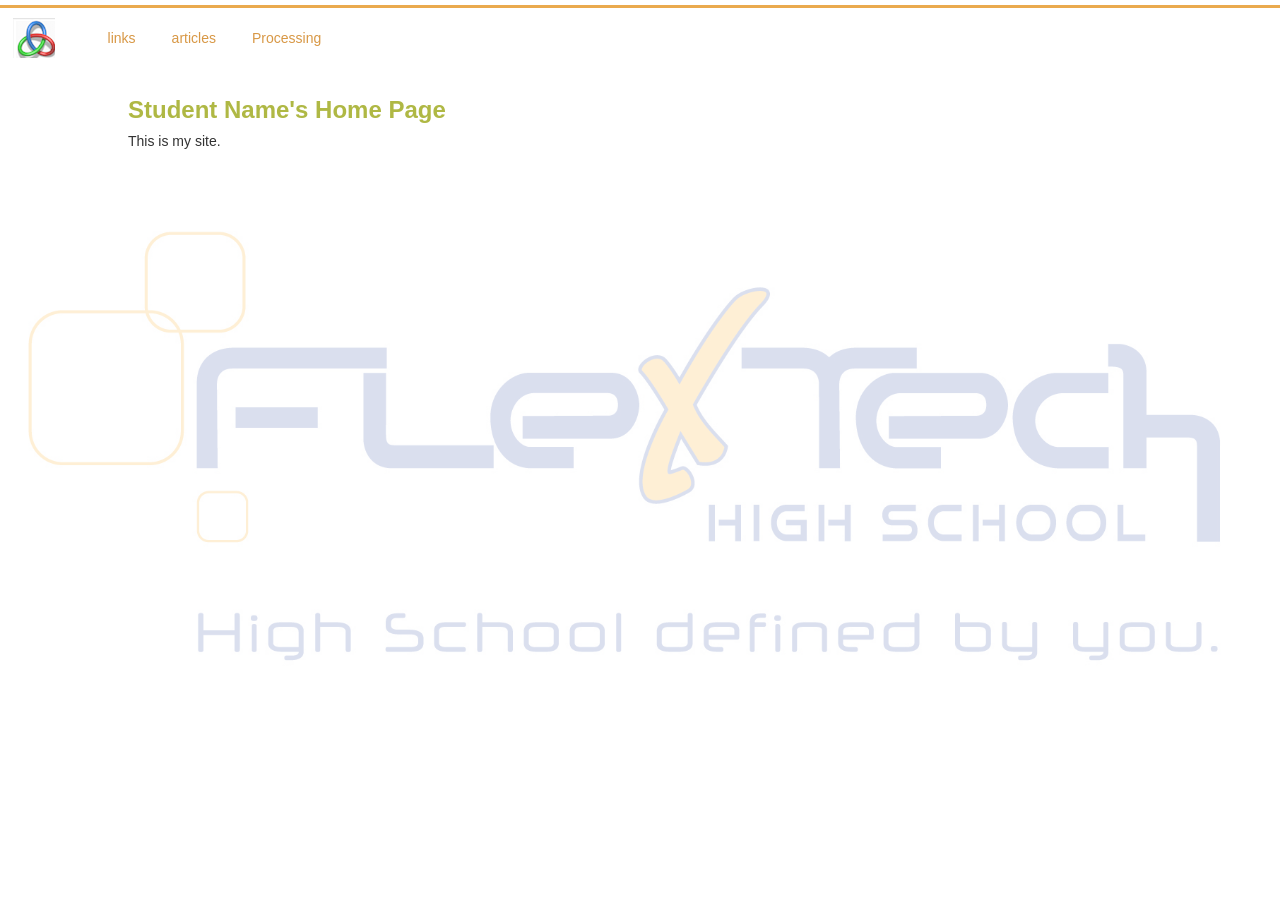
==== index.htm @ 2cff6d09 "frist commit" ====
<!DOCTYPE html>
<html>

<head>
    <base href=".">
    <title>Student Name's website</title>

    <meta charset="utf-8">
    <meta name="keywords" content="high school, math, computer science, physics, Processing, Scratch">
    <meta name="description" content="home page for Student Name">
    <meta name="author" content="Student Name">

    <link rel="stylesheet" href="css/style.css" type="text/css" media="all" charset="utf-8" />

    <script src="js/jquery.js"></script>
    <script src="js/include.js"></script>

</head>

<body>
    <div id="container">
        <div id="include"></div>
        <div id="content">
            <!-- BEGIN your content -->


            <h1>Student Name's Home Page</h1>
            <p>This is my site.</p>
            <!-- END your content -->
        </div>

    </div>

</body>

</html>
---- css/style.css ----
html {
    top: 0;
    height: 0;
    text-align: center;
    margin: 0 auto;
    padding: 0;
    background: url(../img/bg.jpg) no-repeat center center #fff;
    background-size: 100%;
    overflow: scroll;
    background-repeat: no-repeat;
    background-attachment: fixed;
}

body {
    top: 0;
    height: 100%;
    width: 100%;
    margin: 0 auto;
    padding: 0;
    text-align: left;
    font-family: Arial, Helvetica, sans-serif;
    font-size: 14px;
    line-height: 1.5em;
}

a:link {
    color: #CF7F18;
}

a:visited {
    color: #AD660C;
}

a:hover,
a:focus {
    color: #FF9814;
    text-decoration: none;
}

p {
    margin: 1em 0;
}

h1 + p,
h2 + p,
h3 + p,
h4 + p,
h5 + p,
h6 + p {
    margin-top: -0.05em;
}

h1,
h2,
h3,
h4,
h5,
h6 {
    color: #9CA716;
    margin-bottom: 0.5em;
}

h1 {
    font-size: 24px;
}

h2 {
    font-size: 20px;
}

h3 {
    font-size: 18px;
}

h4 {
    font-size: 16px;
}

h5 {
    font-size: 14px;
}

h6 {
    font-size: 12px;
}

ol,
ul {
    margin: 1em 0 1em 2em;
}

ol ol,
ol ul,
ul ol,
ul ul {
    margin-top: 0;
    margin-bottom: 0;
}

ol li {
    list-style: decimal
}

ol li ol li {
    list-style: upper-alpha;
}

ol li ol li ol li {
    list-style: upper-roman;
}

ul li {
    list-style: disc;
}

em {
    font-style: italic;
}

strong {
    font-weight: bold;
}

em strong,
strong em {
    font-weight: bold;
    font-style: italic;
}

dt {
    font-weight: bold;
}

#container {
    display: block;
    position: absolute;
    padding: 0;
    width: 100%;
    height: 100%;
    background: #fff;
    top: 0%;
    margin: 5px 0 0 0;
    border: solid #E69623;
    border-width: 3px 0 0 0;
    opacity: 0.80;
    -moz-opacity: 0.30;
    filter: alpha(opacity=90);
}

#logo {
    display: block;
    position: absolute;
    width: 44px;
    height: 40px;
    background: url(../img/logo.png) no-repeat 0 0;
    left: 1%;
    margin: 0 0 0 0px;
    top: 10px;
    overflow: hidden;
    text-indent: 999em;
    line-height: 999em;
}

#content {
    z-index: 10;
    position: relative;
    display: block;
    width: 80%;
    left: 10%;
    margin: 0 0 0 0px;
    padding: 15px 0;
    top: 60px;
}

#footer {
    position: absolute;
    bottom: 5px;
    margin: 0;
    width: 100%;
    text-align: center;
    left: 0;
    font-size: 9px;
}
/* Based partially on Matthew Carroll's keyboard accessible flavor of Suckerfish 
 * Dropdowns by Patrick Griffiths and Dan Webb. 
 * http://carroll.org.uk/sandbox/suckerfish/bones2.html
 */
/* ----[ LINKS ]----*/
/* all menu links */

#nav a,
#subMenusContainer a {
    text-decoration: none;
    display: block;
    padding: 8px 18px;
    background-color: #fff;
    -moz-border-radius: 7px;
    -webkit-border-radius: 7px;
}
/* Just main menu links --[for non-javascript users this applies to submenu links as well]*/

#nav a {
    margin: 0;
    float: left;
}
/* Just sub menu links */

#subMenusContainer a,
#nav li li a {
    text-align: left;
}
/* All menu links on hover or focus */

#nav a:hover,
#nav a:focus,
#subMenusContainer a:hover,
#subMenusContainer a:focus,
#nav a.mainMenuParentBtnFocused,
#subMenusContainer a.subMenuParentBtnFocused {
    background-color: #F6C739;
    color: #FFF;
}
/* sub menu links on hover or focus */

#subMenusContainer a:hover,
#subMenusContainer a:focus,
#nav a.mainMenuParentBtnFocused,
#subMenusContainer a.subMenuParentBtnFocused,
#nav li a:hover,
#nav li a:focus {
    background-color: #F6C739;
    color: #FFF;
}
/* Parent Sub Menu Links ---[javascript users only]*/

.subMenuParentBtn {
    background: url(../img/arrow_right.gif) right center no-repeat;
}
/* Parent Sub Menu Links on hover or focus ---[javascript users only]*/

.subMenuParentBtnFocused {
    background: url(../img/arrow_right_over.gif) right center no-repeat;
}
/* Parent Main Menu Links ---[javascript users only]*/

.mainMenuParentBtn {
    background: url(../img/arrow_down.gif) right center no-repeat;
}
/* Parent Main Menu Links on hover or focus ---[javascript users only]*/

.mainMenuParentBtnFocused {
    background: url(../img/arrow_down_over.gif) right center no-repeat;
}
/* ----[ OLs ULs, LIs, and DIVs ]----*/
/* Submenu Outer Wrapper - each submenu is inside a div with this class - javascript users only */

.smOW {
    display: none;
    position: absolute;
    overflow: hidden;
    /*the 2px left & right padding lets you have a 1px border 
	  on the ul or ol inside since overflow is set to hidden*/
    
    padding: 0 2px;
    margin: 0 0 0 -2px;
}
/* All ULs and OLs */

#nav,
#nav ul,
#nav ol,
#subMenusContainer ul,
#subMenusContainer ol {
    padding: 0;
    margin: 0;
    list-style: none;
    line-height: 1em;
}
/* All submenu OLs and ULs */

#nav ol,
#nav ul,
#subMenusContainer ul,
#subMenusContainer ol {
    /*border around submenu goes here*/
    
    -moz-border-radius: 8px;
    -webkit-border-radius: 8px;
    background: #fff;
    border: 1px solid #C3D46A;
    left: 0;
}
/* List items in main menu --[for non-javascript users this applies to submenus as well]  */

#nav li {
    /*great place to use a background image as a divider*/
    
    display: block;
    list-style: none;
    position: relative;
    float: left;
}

#subMenusContainer li {
    list-style: none;
}
/* main menu ul or ol elment */

#nav {
    display: block;
    position: absolute;
    list-style: none;
    margin: 0 0 0 0;
    z-index: 15;
    top: 15px;
    left: 7%;
    text-align: center;
    display: block;
}

#subMenusContainer {
    display: block;
    position: absolute;
    top: 0;
    left: 0;
    width: 100%;
    height: 0;
    overflow: visible;
    z-index: 1000000000;
}
/* --------------------------[ The below is just for non-javscript users ]--------------------------*/

#nav li li {
    float: none;
}

#nav li li a {
    /* Just submenu links*/
    
    position: relative;
    float: none;
}

#nav li ul {
    /* second-level lists */
    
    position: absolute;
    width: 10em;
    margin-left: -1000em;
    /* using left instead of display to hide menus because display: none isn't read by screen readers */
    
    margin-top: 2.2em;
}
/* third-and-above-level lists */

#nav li ul ul {
    margin: -1em 0 0 -1000em;
}

#nav li:hover ul ul {
    margin-left: -1000em;
}
/* lists nested under hovered list items */

#nav li:hover ul {
    margin-left: 0;
}

#nav li li:hover ul {
    margin-left: 10em;
    margin-top: -2.5em;
}
/* extra positioning rules for limited noscript keyboard accessibility */

#nav li a:focus + ul {
    margin-left: 0;
    margin-top: 2.2em;
}

#nav li li a:focus + ul {
    left: 0;
    margin-left: 1010em;
    margin-top: -2.2em;
}

#nav li li a:focus {
    left: 0;
    margin-left: 1000em;
    width: 10em;
    margin-top: 0;
}

#nav li li li a:focus {
    left: 0;
    margin-left: 2010em;
    width: 10em;
    margin-top: -1em;
}

#nav li:hover a:focus {
    margin-left: 0;
}

#nav li li:hover a:focus + ul {
    margin-left: 10em;
}
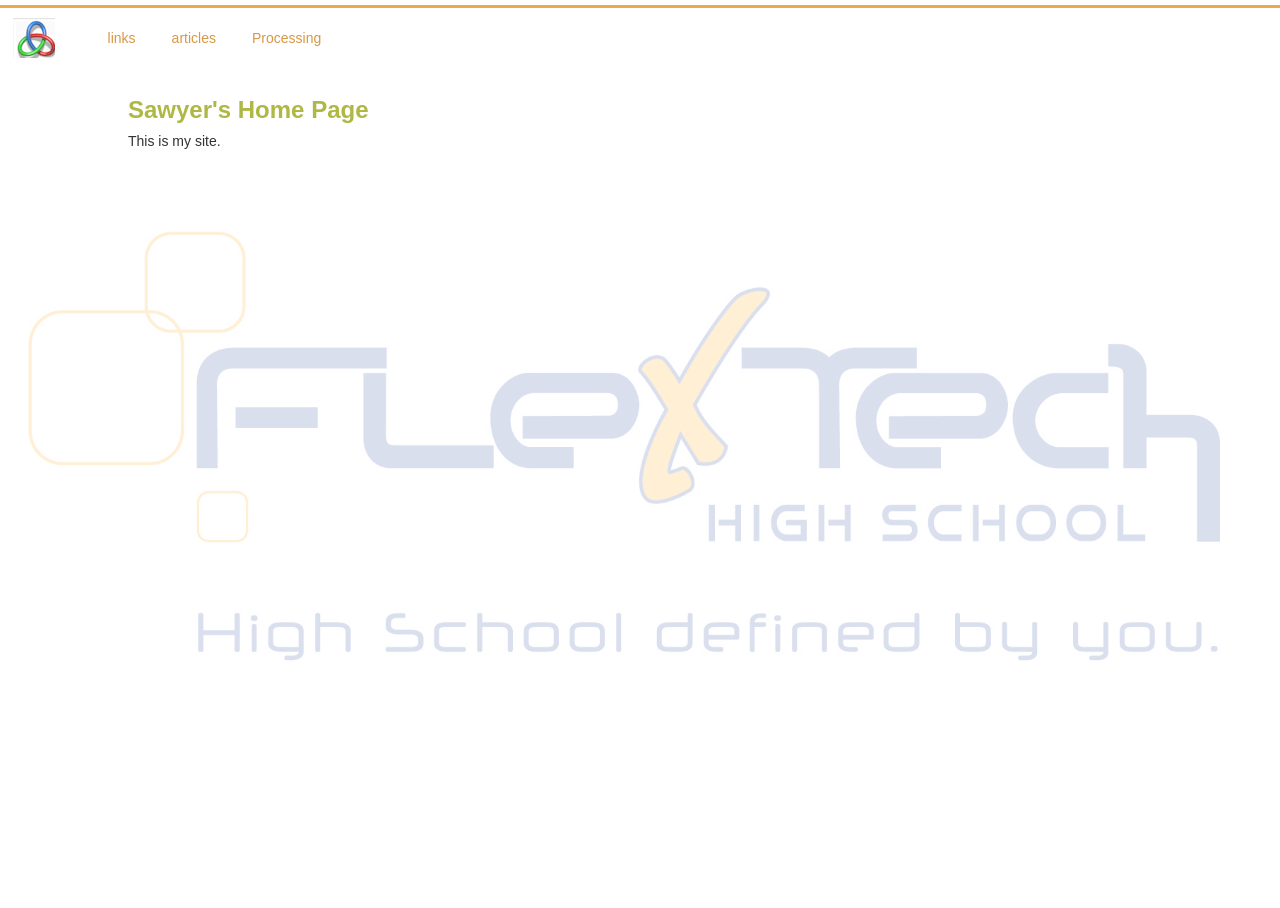
==== commit 61f11746: "change 1" ====
--- a/index.htm
+++ b/index.htm
@@ -3,12 +3,12 @@
 
 <head>
     <base href=".">
-    <title>Student Name's website</title>
+    <title>Sawyer's website</title>
 
     <meta charset="utf-8">
     <meta name="keywords" content="high school, math, computer science, physics, Processing, Scratch">
-    <meta name="description" content="home page for Student Name">
-    <meta name="author" content="Student Name">
+    <meta name="description" content="home page for Sawyer">
+    <meta name="author" content="Sawyer">
 
     <link rel="stylesheet" href="css/style.css" type="text/css" media="all" charset="utf-8" />
 
@@ -24,7 +24,7 @@
             <!-- BEGIN your content -->
 
 
-            <h1>Student Name's Home Page</h1>
+            <h1>Sawyer's Home Page</h1>
             <p>This is my site.</p>
             <!-- END your content -->
         </div>
